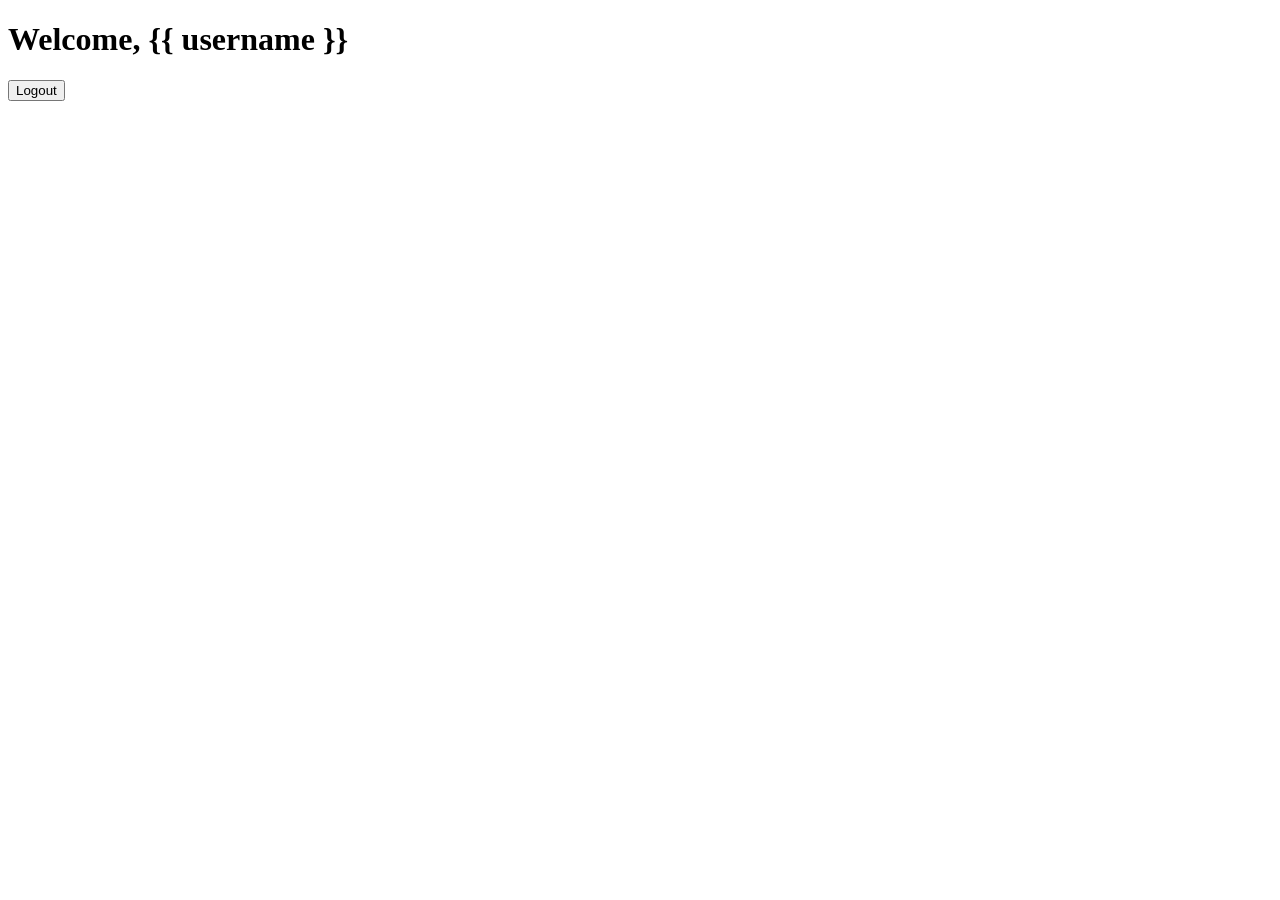
==== app/templates/index.html @ 1ee23da0 "initial commit with almost the full backend" ====
<!DOCTYPE html>
<html>
<head>
    <title>Notes</title>
</head>
<body>
    <h1>Welcome, {{ username }}</h1>
    <form action="/logout" method="post">
        <button type="submit">Logout</button>
    </form>
</body>
</html>
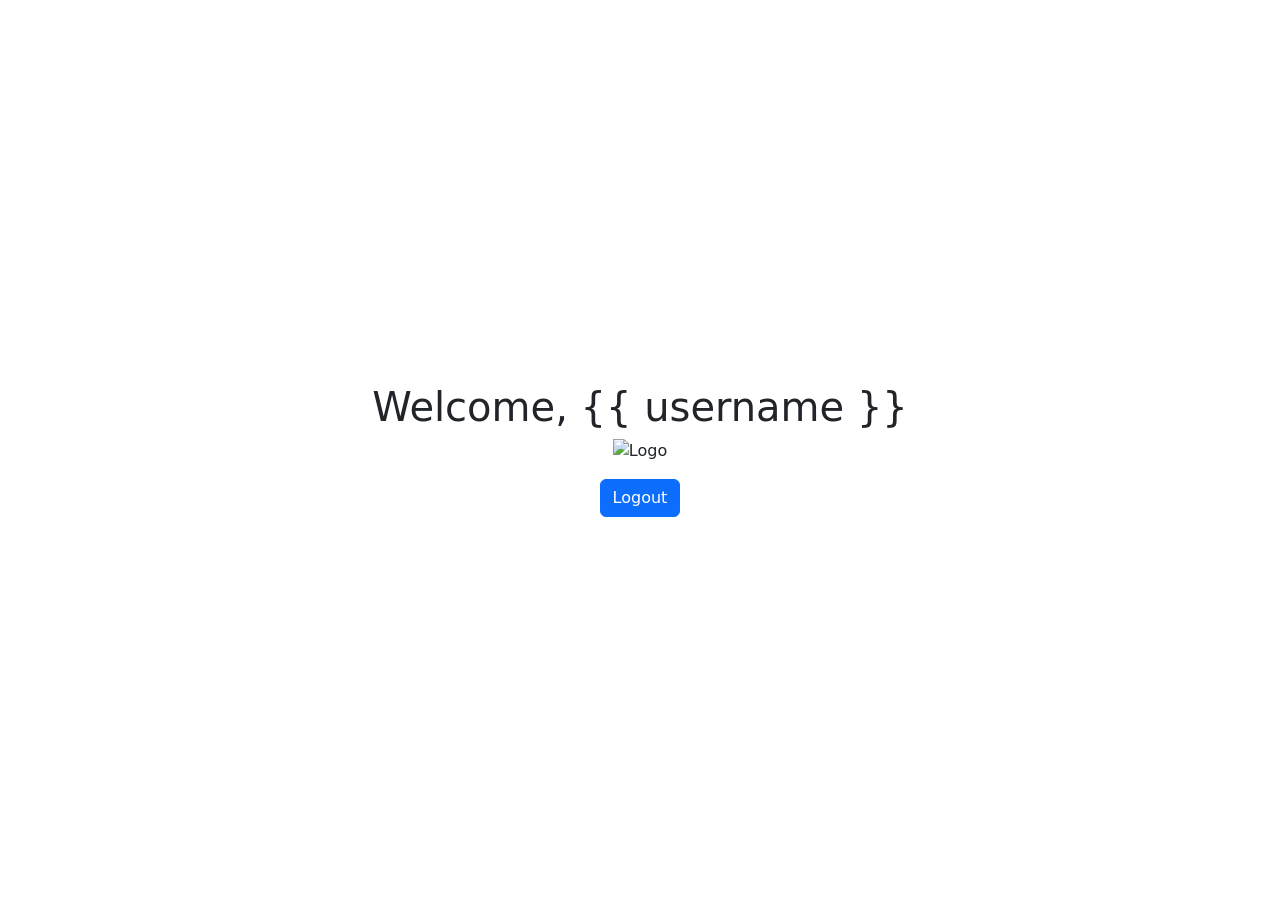
==== commit cd6d5f15: "Statikus fájlok kezdése" ====
--- a/app/templates/index.html
+++ b/app/templates/index.html
@@ -2,11 +2,16 @@
 <html>
 <head>
     <title>Notes</title>
+    <link href="https://stackpath.bootstrapcdn.com/bootstrap/5.3.0/css/bootstrap.min.css" rel="stylesheet">
 </head>
-<body>
-    <h1>Welcome, {{ username }}</h1>
-    <form action="/logout" method="post">
-        <button type="submit">Logout</button>
-    </form>
+<body class="d-flex justify-content-center align-items-center vh-100">
+    <div class="text-center">
+        <h1>Welcome, {{ username }}</h1>
+        <img src="C:\Szop\EKKE_notes_app\app\static\image\logo.jpg" alt="Logo" class="img-fluid">
+        <form action="/logout" method="post">
+            <button type="submit" class="btn btn-primary mt-3">Logout</button>
+        </form>
+    </div>
+    <script src="https://stackpath.bootstrapcdn.com/bootstrap/5.3.0/js/bootstrap.bundle.min.js"></script>
 </body>
-</html>
+</html>
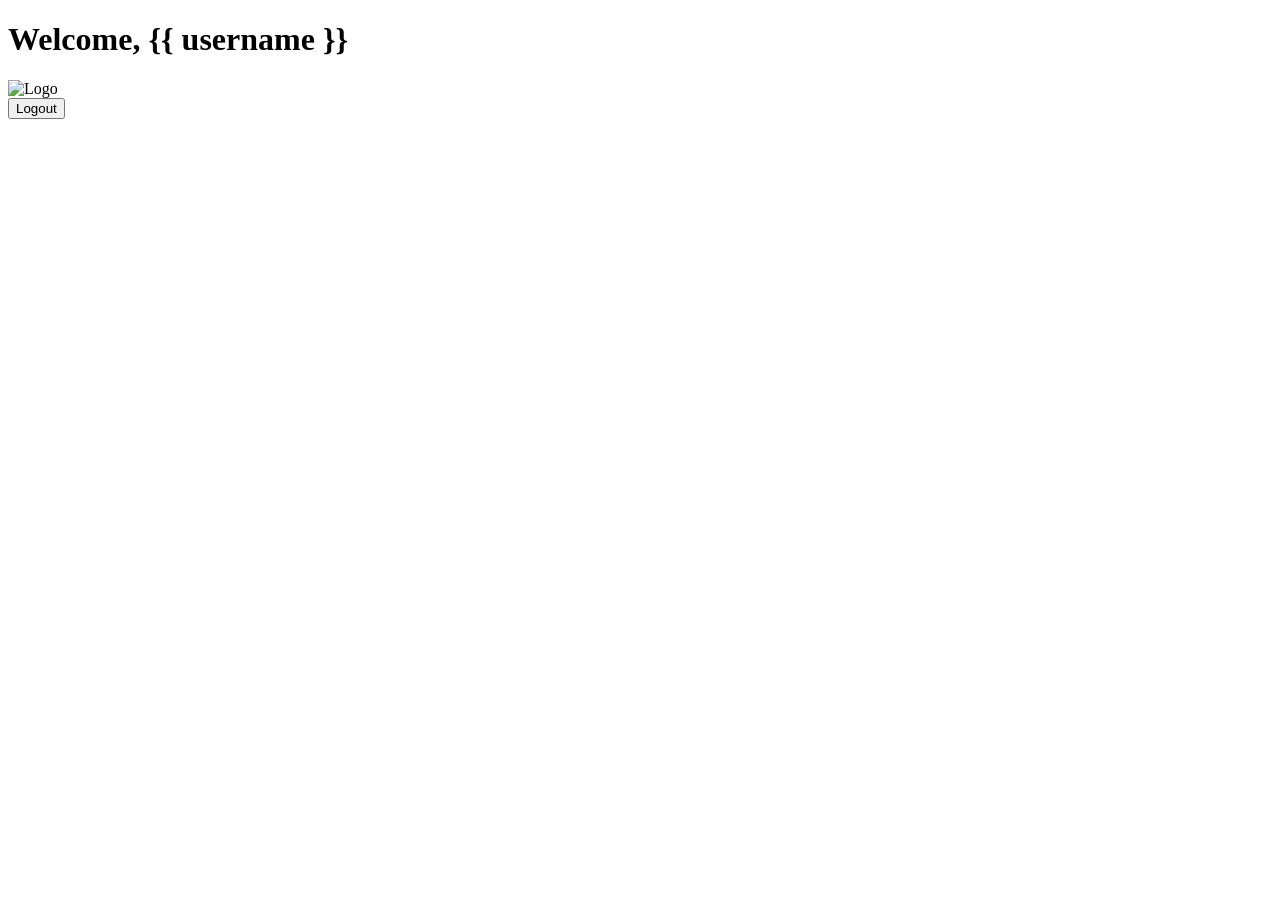
==== commit cbc396ae: "Szépítés" ====
--- a/app/templates/index.html
+++ b/app/templates/index.html
@@ -2,16 +2,14 @@
 <html>
 <head>
     <title>Notes</title>
-    <link href="https://stackpath.bootstrapcdn.com/bootstrap/5.3.0/css/bootstrap.min.css" rel="stylesheet">
+    <link rel="stylesheet" href="static/css/bootstrap.min.css">
 </head>
 <body class="d-flex justify-content-center align-items-center vh-100">
     <div class="text-center">
         <h1>Welcome, {{ username }}</h1>
-        <img src="C:\Szop\EKKE_notes_app\app\static\image\logo.jpg" alt="Logo" class="img-fluid">
-        <form action="/logout" method="post">
+<img src="static/image/logo.jpg" alt="Logo" class="img-fluid">        <form action="/logout" method="post">
             <button type="submit" class="btn btn-primary mt-3">Logout</button>
         </form>
     </div>
-    <script src="https://stackpath.bootstrapcdn.com/bootstrap/5.3.0/js/bootstrap.bundle.min.js"></script>
-</body>
+<script src="static/js/bootstrap.bundle.min.js"></script></body>
 </html>
